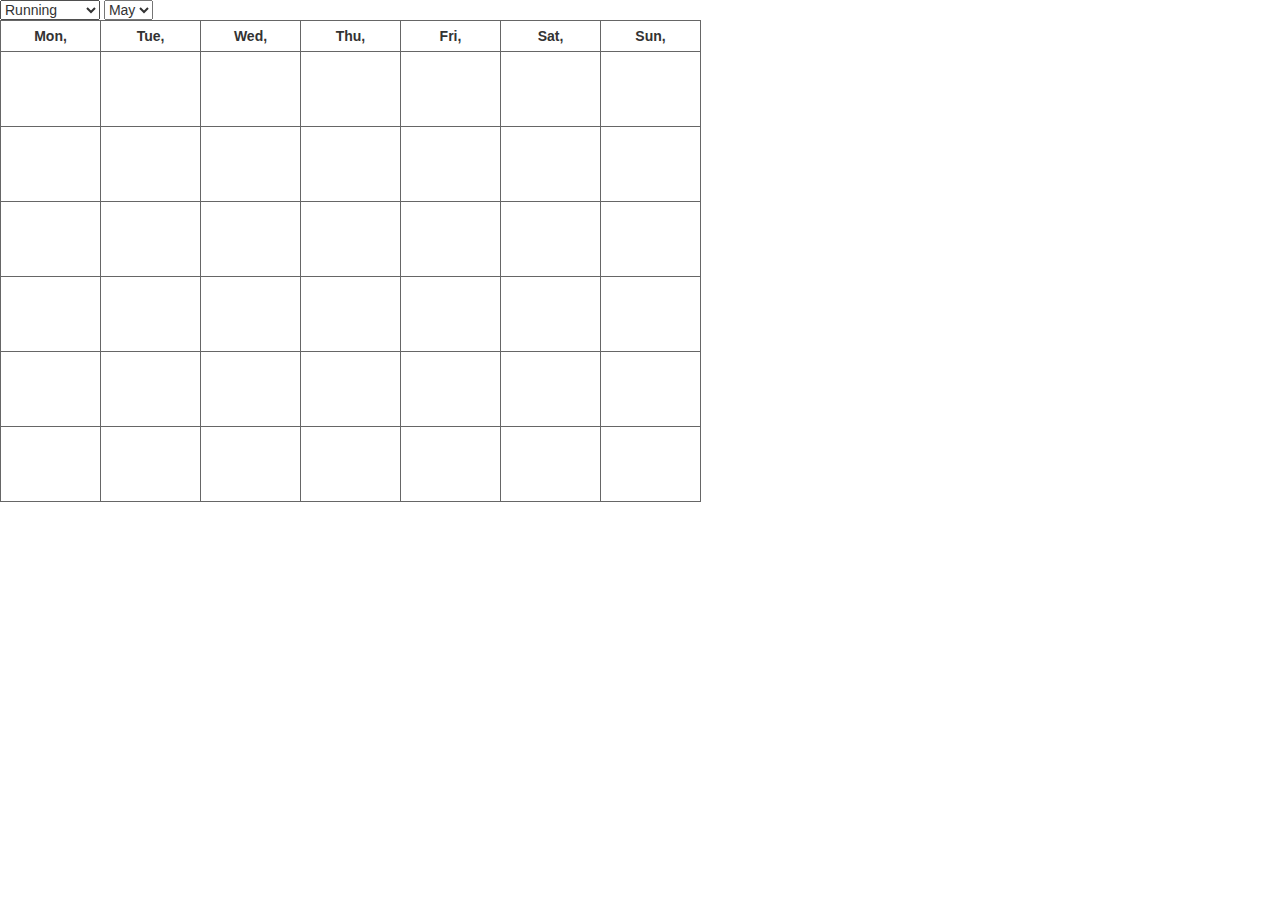
==== public/index.html @ 4d938adb "fix calendar directive data binding" ====
<!DOCTYPE html>
<html ng-app="fit">
<head>
	<title>Fitness Diary</title>
	<meta charset="utf-8" />

	<link rel="stylesheet" href="lib/bootstrap/css/bootstrap.css"/>

	<link rel="stylesheet" href="css/fit_layout.css" />
</head>
<body>
	<div ng-controller="FitController">
		<select	ng-model="selectedActivity"
						ng-options="activity.name for activity in activities"
						ng-change="changeActivityOrMonth()">
		</select>
		<select ng-model="selectedMonth"
						ng-options="month.name for month in months"
						ng-change="changeActivityOrMonth()">
		</select>
		<calendar month="selectedMonth.id"></calendar>
	</div>

	<script type="text/javascript" src="lib/angular/angular.js"></script>
	<script type="text/javascript" src="lib/jquery/jquery.js"></script>
	<script type="text/javascript" src="lib/bootstrap/js/bootstrap.js"></script>

	<script type="text/javascript" src="scripts/fit.js"></script>
	<script type="text/javascript" src="scripts/fit_controller.js"></script>
	<script type="text/javascript" src="scripts/fit_calendar.js"></script>
	<script type="text/javascript" src="scripts/fit_api.js"></script>
</body>
</html>
---- public/css/fit_layout.css ----
#fit-calendar, #fit-calendar th, #fit-calendar td {
    border-collapse: collapse;
    border: 1px solid #666;
}

#fit-calendar th, #fit-calendar td {
    width: 100px;
    height: 75px;
    text-align: center;
    padding: 5px;
}

#fit-calendar th {
    height: 10px;
}
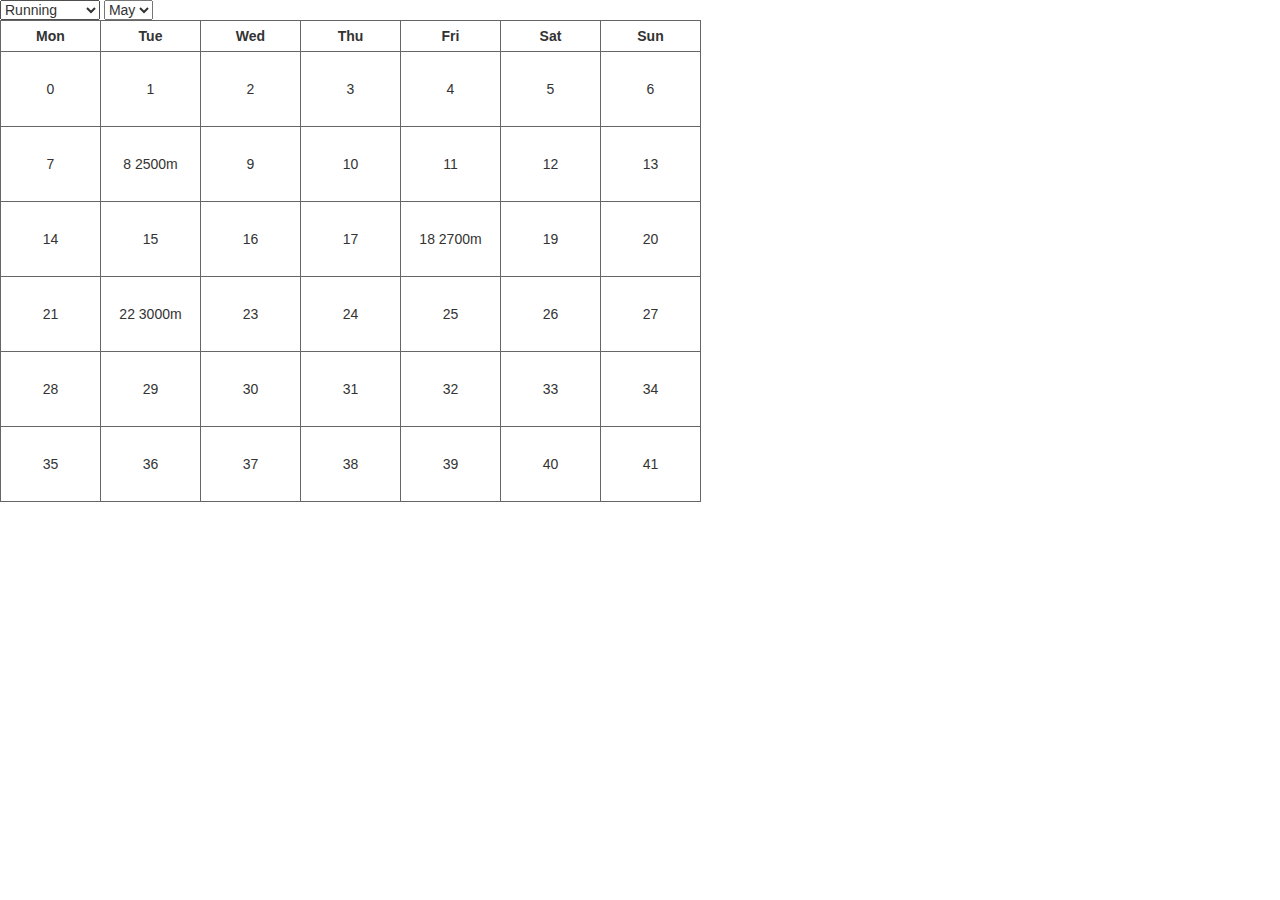
==== commit 3647feca: "display day numbers and hits" ====
--- a/public/index.html
+++ b/public/index.html
@@ -18,7 +18,7 @@
 						ng-options="month.name for month in months"
 						ng-change="changeActivityOrMonth()">
 		</select>
-		<calendar month="selectedMonth.id"></calendar>
+		<calendar activity="activity"></calendar>
 	</div>
 
 	<script type="text/javascript" src="lib/angular/angular.js"></script>
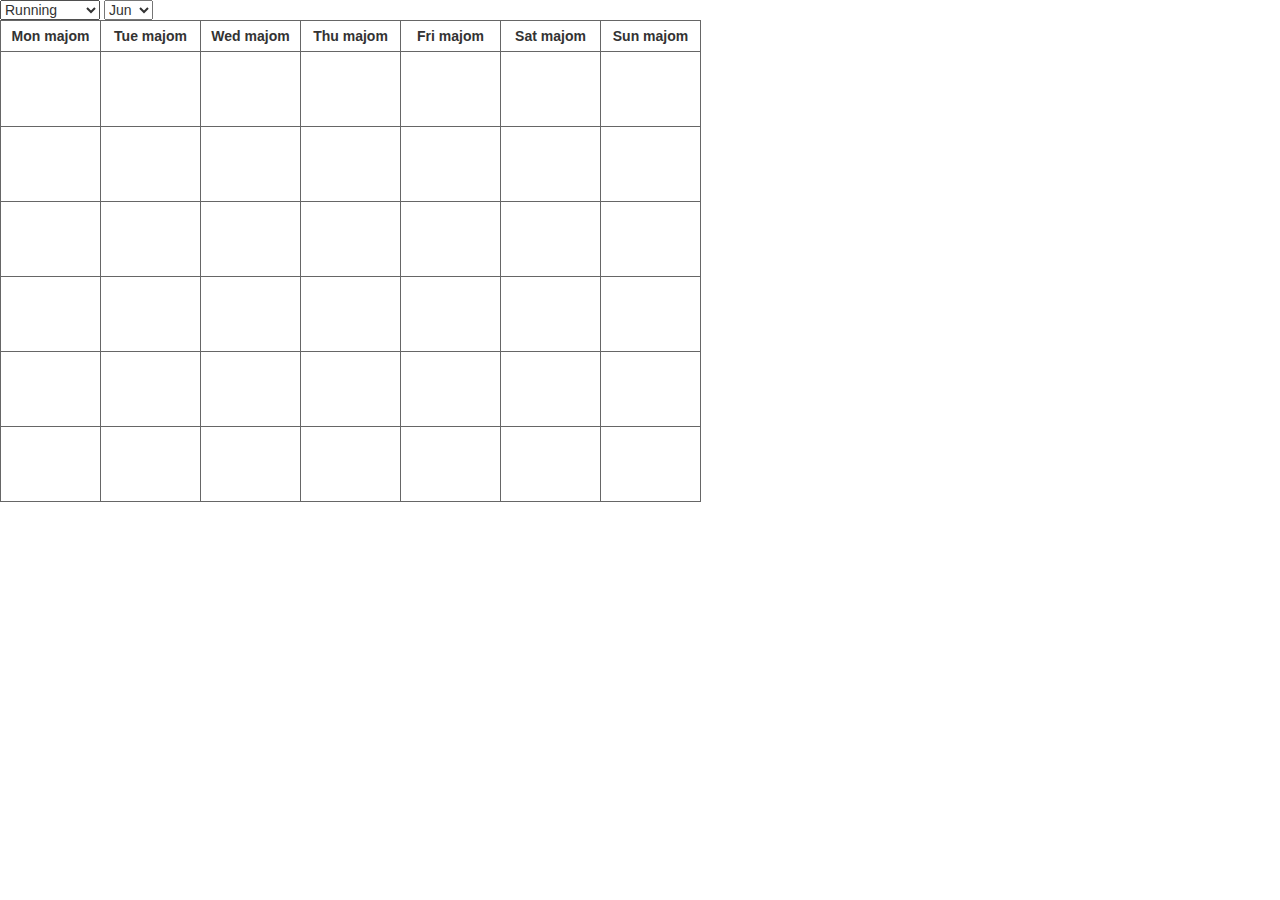
==== commit c5e5d723: "problems with testing" ====
--- a/public/index.html
+++ b/public/index.html
@@ -10,6 +10,7 @@
 </head>
 <body>
 	<div ng-controller="FitController">
+		<hello></hello>
 		<select	ng-model="selectedActivity"
 						ng-options="activity.name for activity in activities"
 						ng-change="changeActivityOrMonth()">
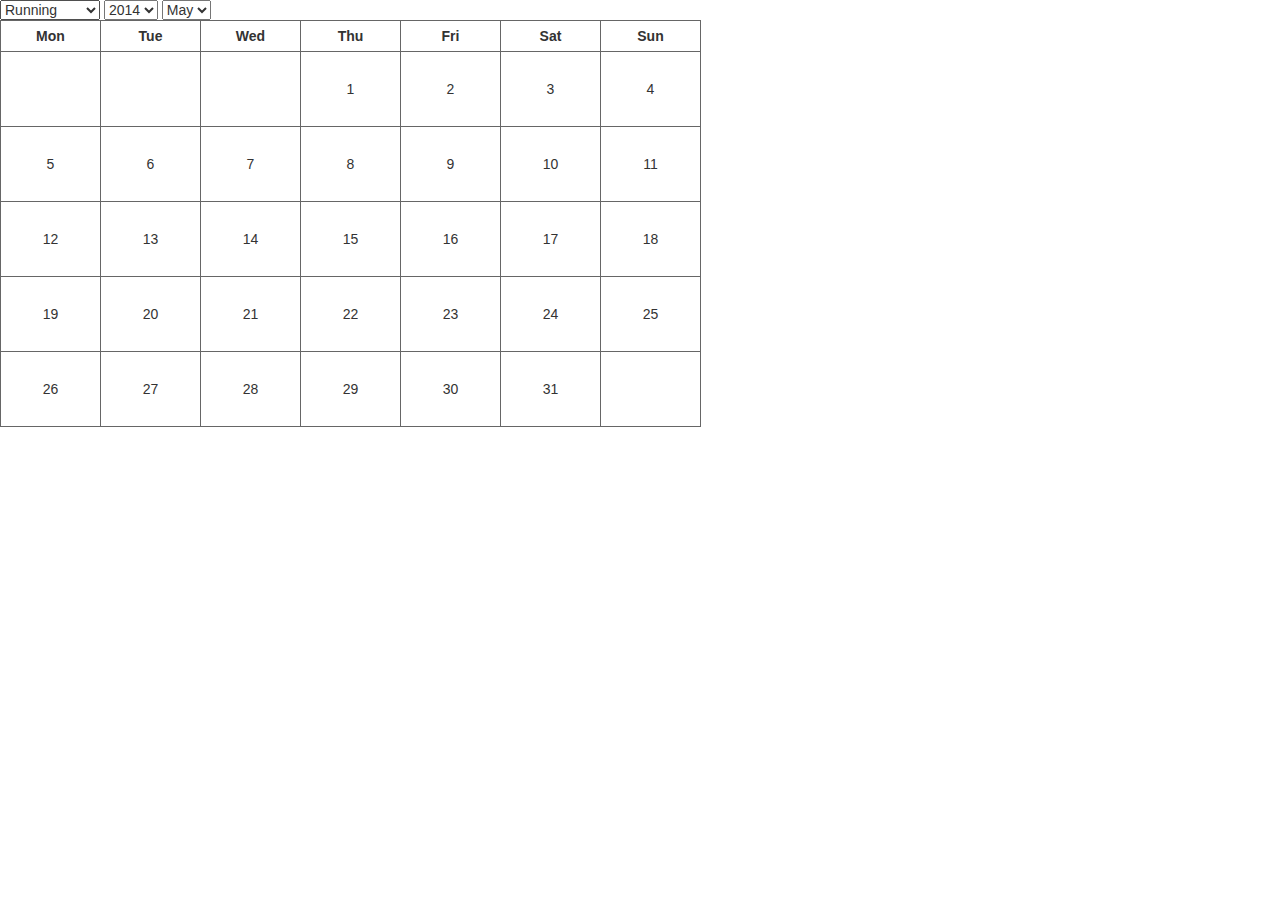
==== commit 0a011be0: "calendar works quite good" ====
--- a/public/index.html
+++ b/public/index.html
@@ -13,13 +13,17 @@
 		<hello></hello>
 		<select	ng-model="selectedActivity"
 						ng-options="activity.name for activity in activities"
-						ng-change="changeActivityOrMonth()">
+						ng-change="optionsChange()">
+		</select>
+		<select ng-model="selectedYear"
+						ng-options="year for year in years"
+						ng-change="optionsChange()">
 		</select>
 		<select ng-model="selectedMonth"
 						ng-options="month.name for month in months"
-						ng-change="changeActivityOrMonth()">
+						ng-change="optionsChange()">
 		</select>
-		<calendar activity="activity"></calendar>
+		<fit-calendar activity="activity"></fit-calendar>
 	</div>
 
 	<script type="text/javascript" src="lib/angular/angular.js"></script>
@@ -29,6 +33,7 @@
 	<script type="text/javascript" src="scripts/fit.js"></script>
 	<script type="text/javascript" src="scripts/fit_controller.js"></script>
 	<script type="text/javascript" src="scripts/fit_calendar.js"></script>
+	<script type="text/javascript" src="scripts/fit_cell.js"></script>
 	<script type="text/javascript" src="scripts/fit_api.js"></script>
 </body>
 </html>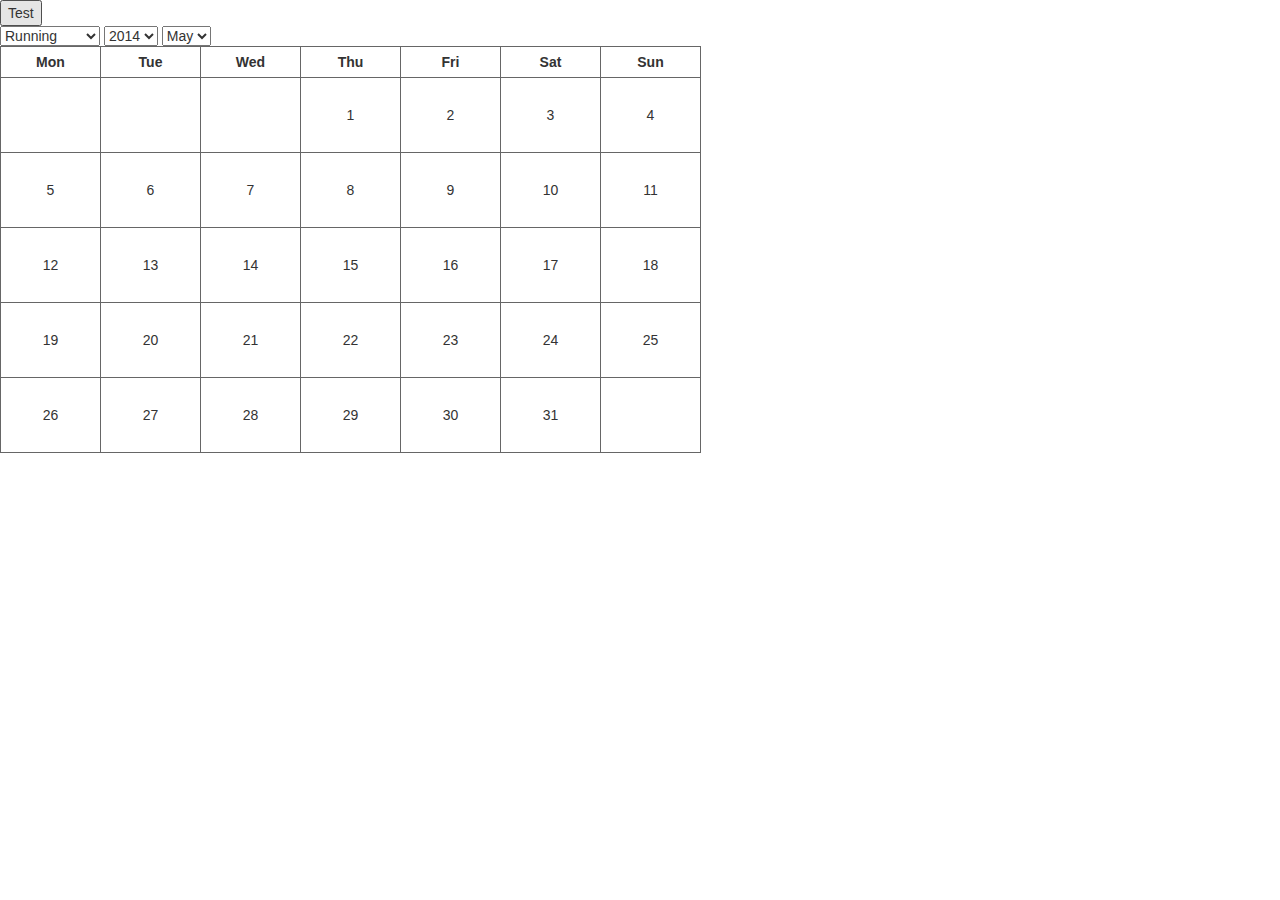
==== commit 69bf5613: "add server" ====
--- a/public/index.html
+++ b/public/index.html
@@ -10,7 +10,7 @@
 </head>
 <body>
 	<div ng-controller="FitController">
-		<hello></hello>
+		<div test></div>
 		<select	ng-model="selectedActivity"
 						ng-options="activity.name for activity in activities"
 						ng-change="optionsChange()">
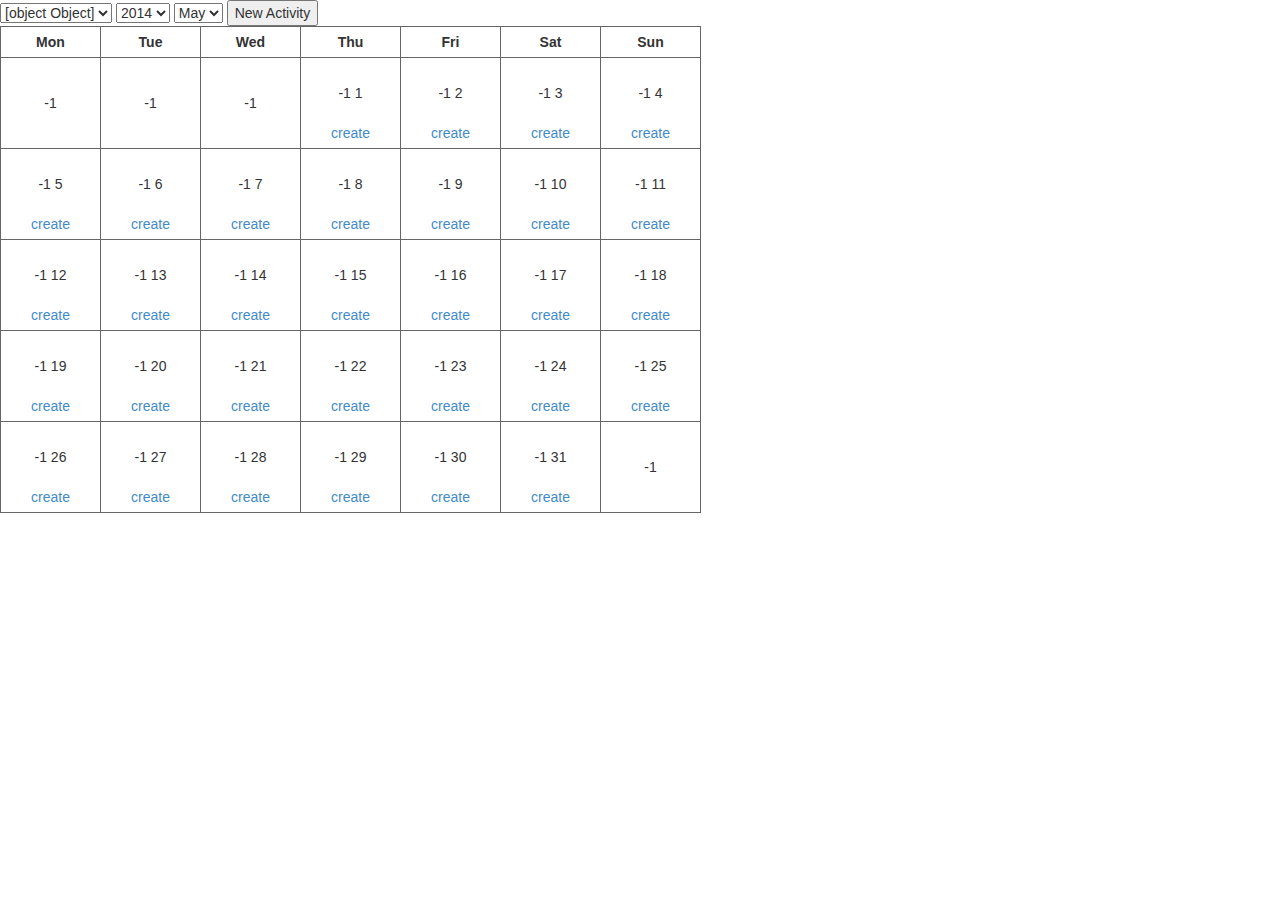
==== commit f386deca: "add dates service and getPresent" ====
--- a/public/index.html
+++ b/public/index.html
@@ -10,9 +10,8 @@
 </head>
 <body>
 	<div ng-controller="FitController">
-		<div test></div>
 		<select	ng-model="selectedActivity"
-						ng-options="activity.name for activity in activities"
+						ng-options="activity for activity in activities"
 						ng-change="optionsChange()">
 		</select>
 		<select ng-model="selectedYear"
@@ -23,6 +22,7 @@
 						ng-options="month.name for month in months"
 						ng-change="optionsChange()">
 		</select>
+		<button ng-click="createActivity()">New Activity</button>
 		<fit-calendar activity="activity"></fit-calendar>
 	</div>
 
@@ -35,5 +35,6 @@
 	<script type="text/javascript" src="scripts/fit_calendar.js"></script>
 	<script type="text/javascript" src="scripts/fit_cell.js"></script>
 	<script type="text/javascript" src="scripts/fit_api.js"></script>
+	<script type="text/javascript" src="scripts/fit_dates.js"></script>
 </body>
 </html>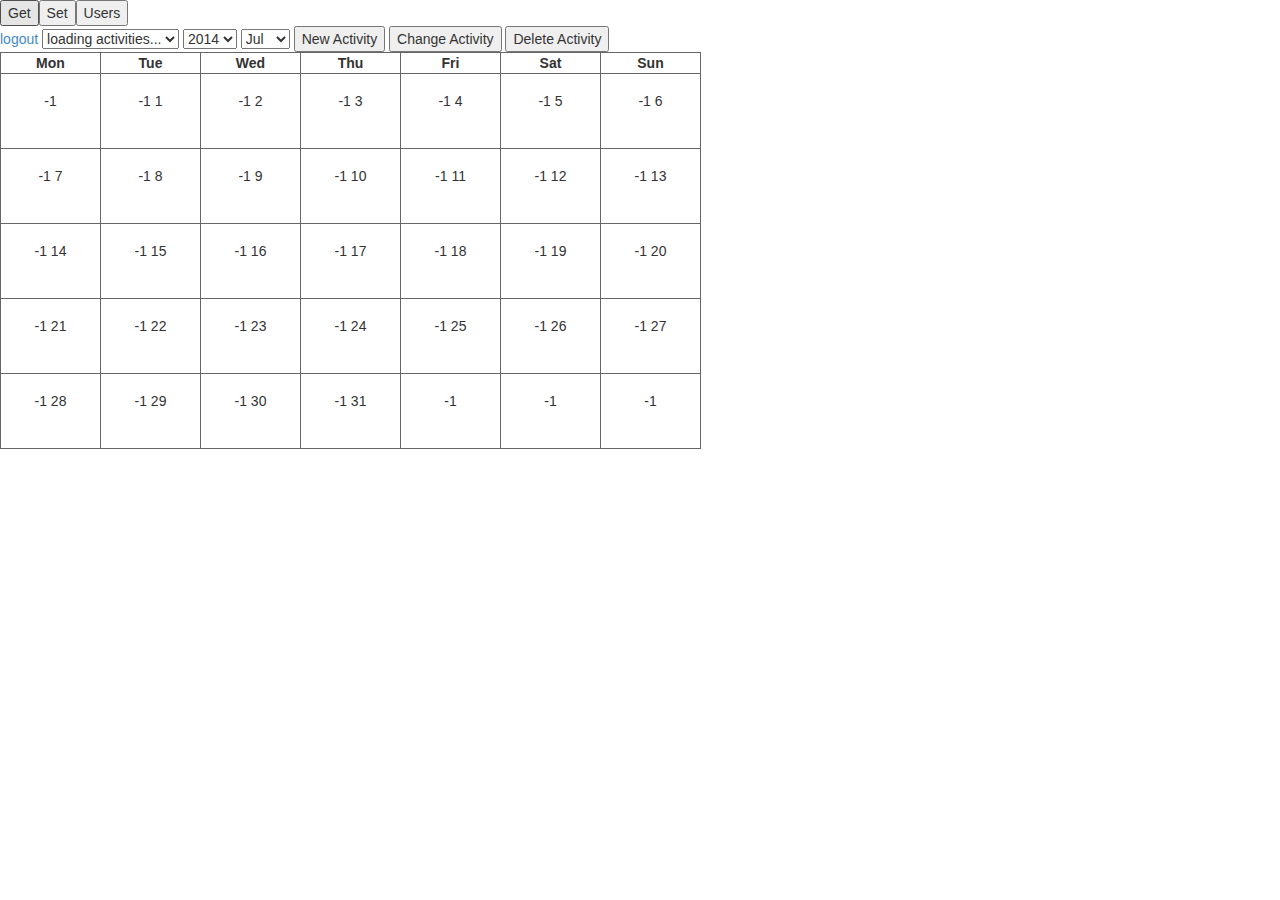
==== commit 9c1173f6: "asks for creating Activity when returns empty array" ====
--- a/public/index.html
+++ b/public/index.html
@@ -10,19 +10,14 @@
 </head>
 <body>
 	<div ng-controller="FitController">
-		<select	ng-model="selectedActivity"
-						ng-options="activity for activity in activities"
-						ng-change="optionsChange()">
-		</select>
-		<select ng-model="selectedYear"
-						ng-options="year for year in years"
-						ng-change="optionsChange()">
-		</select>
-		<select ng-model="selectedMonth"
-						ng-options="month.name for month in months"
-						ng-change="optionsChange()">
-		</select>
+		<div test></div>
+		<a href="" ng-click="logout()">logout</a>
+		<select	ng-model="selectedActivity" ng-show="activities.length > 0" ng-options="activity for activity in activities" ng-change="optionsChange()"></select>
+		<select ng-model="selectedYear" ng-options="year for year in years" ng-change="optionsChange()"></select>
+		<select ng-model="selectedMonth" ng-options="month.name for month in months" ng-change="optionsChange()"></select>
 		<button ng-click="createActivity()">New Activity</button>
+		<button ng-click="updateActivity()">Change Activity</button>
+		<button ng-click="deleteActivity()">Delete Activity</button>
 		<fit-calendar activity="activity"></fit-calendar>
 	</div>
 
--- a/public/css/fit_layout.css
+++ b/public/css/fit_layout.css
@@ -7,7 +7,6 @@
     width: 100px;
     height: 75px;
     text-align: center;
-    padding: 5px;
 }
 
 #fit-calendar th {
